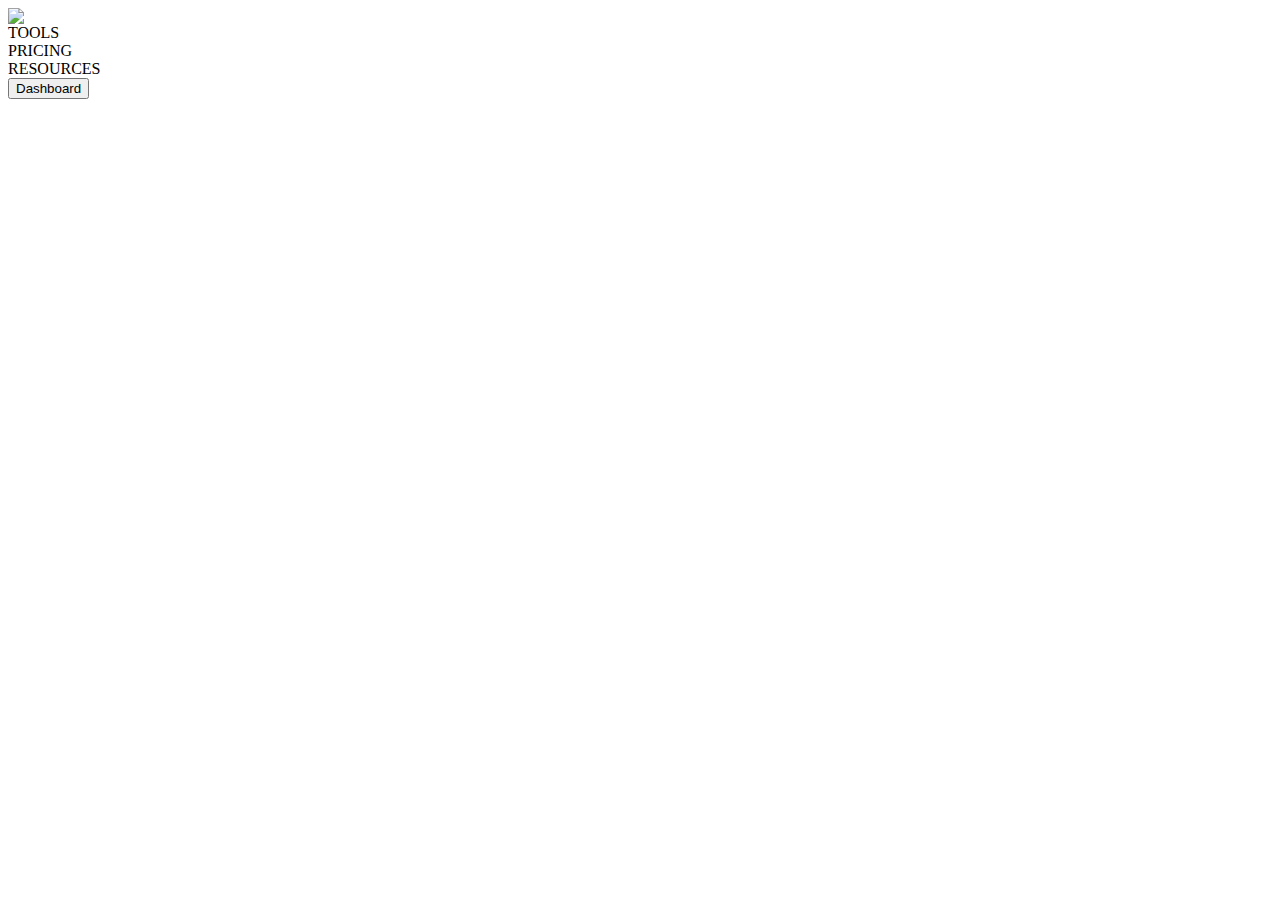
==== pages/index.html @ 58044955 "navbar producing" ====
<html>
  <head>
    <link rel="stylesheet" href="css/Home.css" />
  </head>
  <body>
    <div class="flex-container">
      <div>
        <img
          src="https://d21b0h47110qhi.cloudfront.net/old-free/logo-1e0f7LNTQLtqrsV.png"
        />
      </div>
    </div>

    <div class="navbar-items">
      <div class="nav-item">TOOLS</div>
      <div class="nav-item">PRICING</div>
      <div class="nav-item">RESOURCES</div>
    </div>
    <div>
      <button class="dashboard-button">Dashboard</button>
    </div>
  </body>
</html>
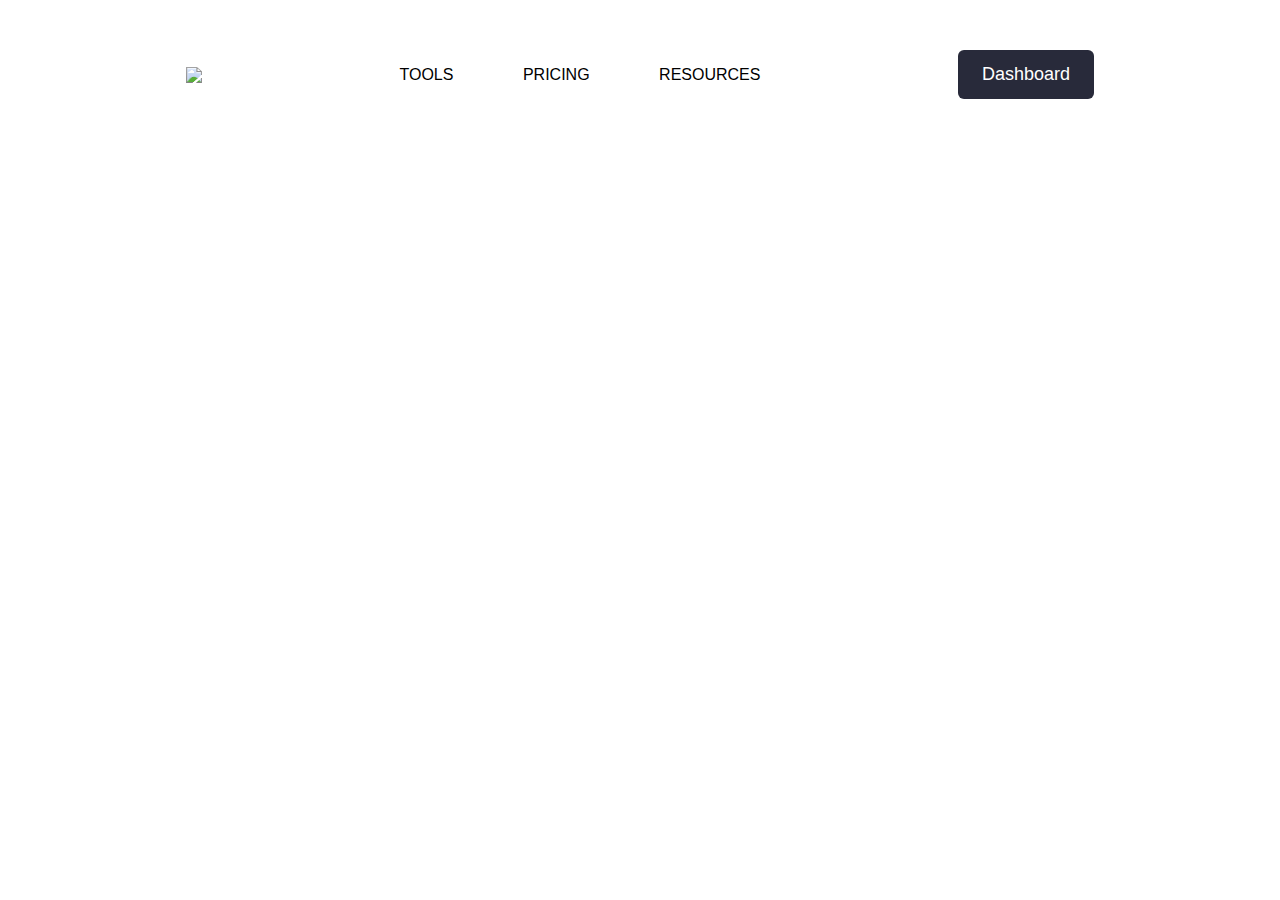
==== commit 0fbb5fbf: "font change" ====
--- a/pages/index.html
+++ b/pages/index.html
@@ -1,23 +1,24 @@
 <html>
   <head>
-    <link rel="stylesheet" href="css/Home.css" />
+    <link rel="stylesheet" href="/Home.css" />
   </head>
   <body>
-    <div class="flex-container">
+    <div class="navbar">
       <div>
         <img
           src="https://d21b0h47110qhi.cloudfront.net/old-free/logo-1e0f7LNTQLtqrsV.png"
         />
       </div>
-    </div>
 
-    <div class="navbar-items">
-      <div class="nav-item">TOOLS</div>
-      <div class="nav-item">PRICING</div>
-      <div class="nav-item">RESOURCES</div>
-    </div>
-    <div>
-      <button class="dashboard-button">Dashboard</button>
+      <div class="navbar-items">
+        <div>TOOLS</div>
+        <div>PRICING</div>
+        <div>RESOURCES</div>
+      </div>
+
+      <div>
+        <button class="dashboard-button">Dashboard</button>
+      </div>
     </div>
   </body>
 </html>
--- a/Home.css
+++ b/Home.css
@@ -0,0 +1,31 @@
+.flex-container {
+  display: flex;
+  background-color: rgb(255, 255, 255);
+  justify-content: space-evenly;
+  padding: 20px;
+}
+.navbar-items {
+  display: flex;
+  justify-content: space-evenly;
+  align-self: center;
+  width: 500px;
+  font-family: "Segoe UI", Tahoma, Geneva, Verdana, sans-serif;
+}
+
+.dashboard-button {
+  display: flex;
+  background-color: #282a3a;
+  padding: 14px 24px;
+  border-radius: 6px;
+  color: #fff;
+  font-size: 18px;
+  border: none;
+  cursor: pointer;
+}
+
+.navbar {
+  display: flex;
+  justify-content: space-evenly;
+  margin: 50px;
+  align-items: center;
+}
